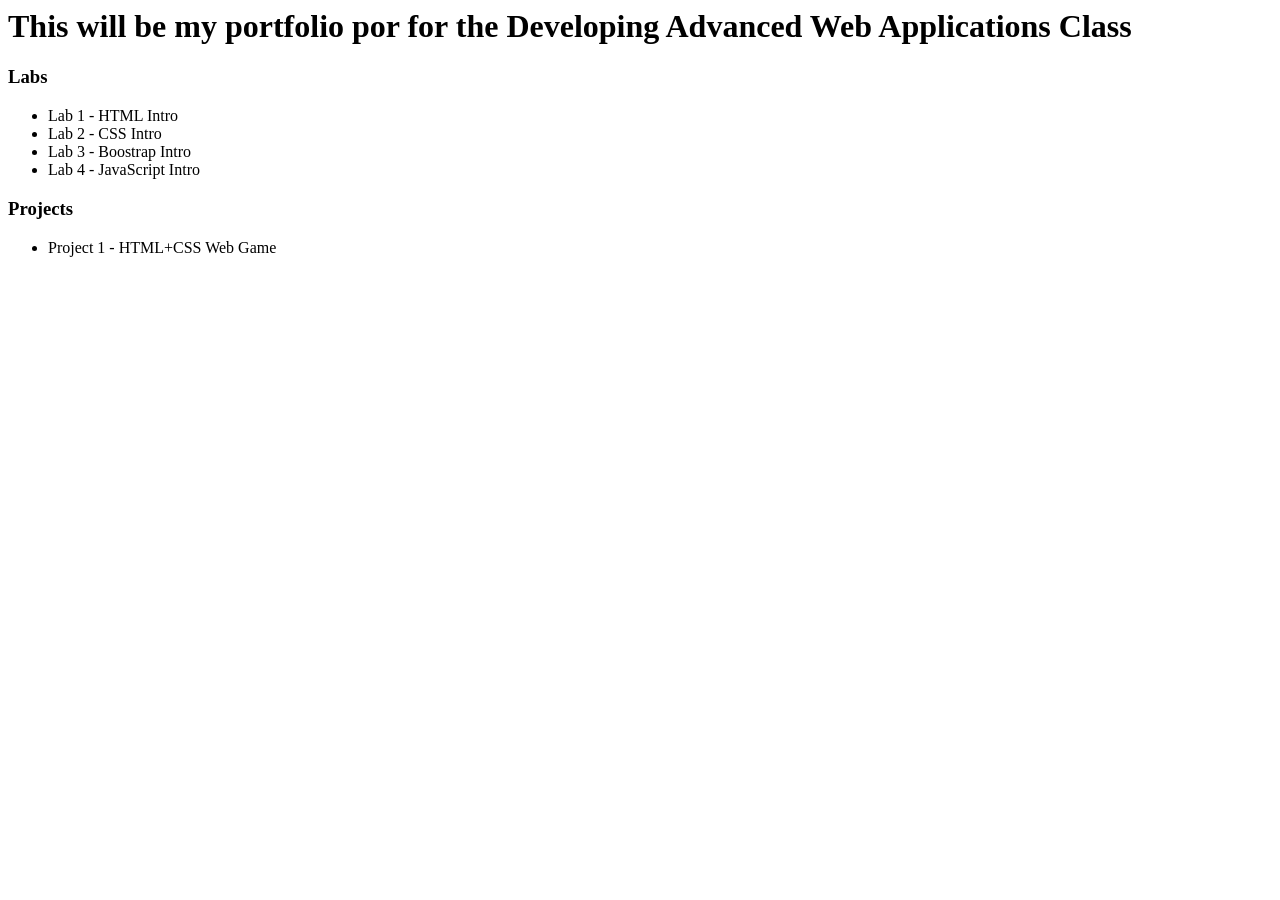
==== index.html @ 658d126b "added index.html" ====
<html>

	<head> <head>
	
	<body>
		<h1> This will be my portfolio por for the Developing Advanced Web Applications Class </h1>
		
		<h3> Labs </h3>
		<ul>
			<li href="./labs/lab-01"> Lab 1 - HTML Intro </li>
			<li href="./labs/lab-02"> Lab 2 - CSS Intro </li>
			<li href="./labs/lab-03"> Lab 3 - Boostrap Intro </li>
			<li href="./labs/lab-04"> Lab 4 - JavaScript Intro </li>
		</ul>
		
		<h3> Projects </h3>
		<ul>
			<li href="./projects/project-01"> Project 1 - HTML+CSS Web Game </li>
		</ul>
	<body>	

<html>
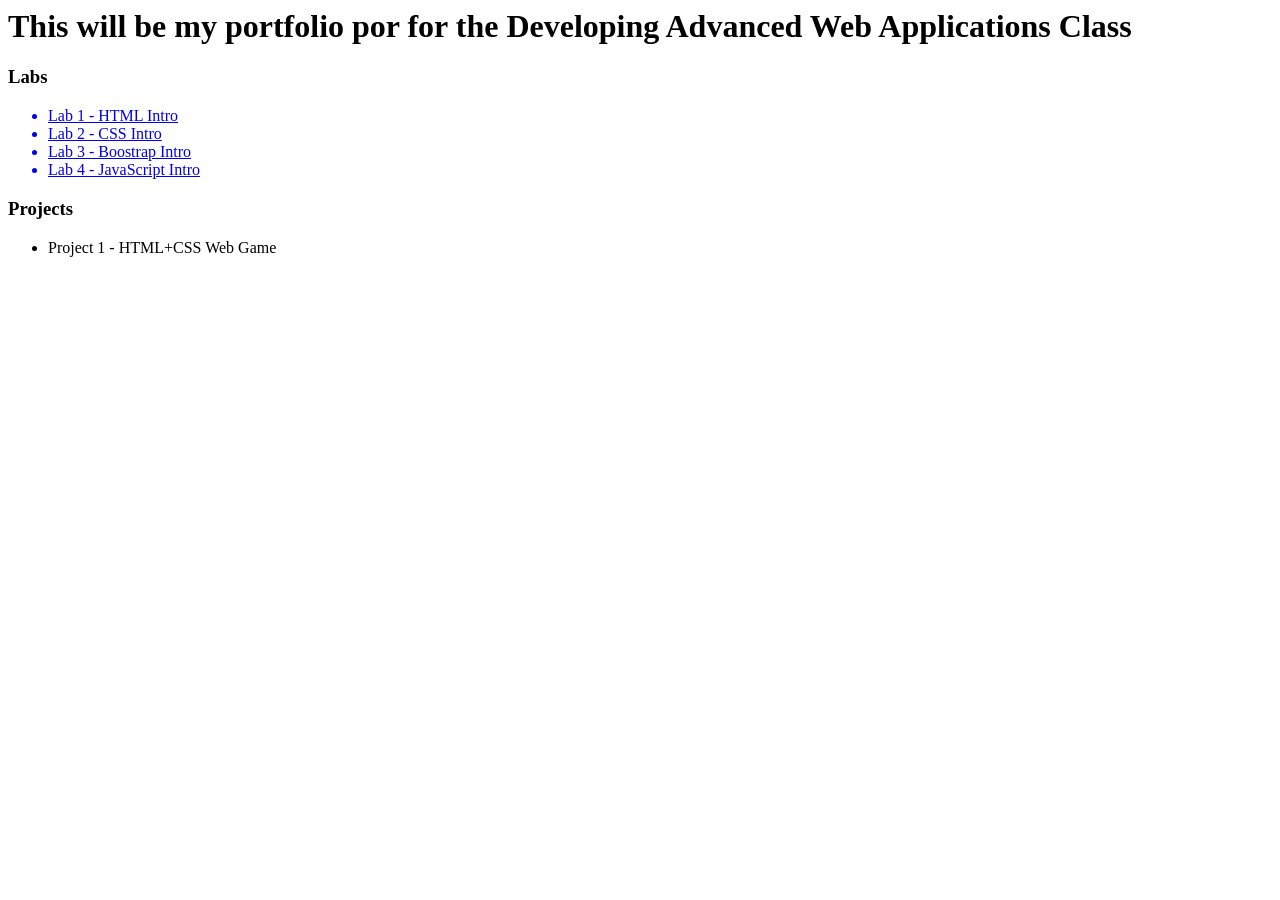
==== commit b3bc8c09: "Update index.html" ====
--- a/index.html
+++ b/index.html
@@ -7,10 +7,10 @@
 		
 		<h3> Labs </h3>
 		<ul>
-			<li href="./labs/lab-01"> Lab 1 - HTML Intro </li>
-			<li href="./labs/lab-02"> Lab 2 - CSS Intro </li>
-			<li href="./labs/lab-03"> Lab 3 - Boostrap Intro </li>
-			<li href="./labs/lab-04"> Lab 4 - JavaScript Intro </li>
+			<a href="./labs/lab-01" > <li> Lab 1 - HTML Intro </li> </a>
+			<a href="./labs/lab-01" > <li> Lab 2 - CSS Intro </li> </a>
+			<a href="./labs/lab-01" > <li> Lab 3 - Boostrap Intro </li> </a>
+			<a href="./labs/lab-01" > <li> Lab 4 - JavaScript Intro </li> </a>
 		</ul>
 		
 		<h3> Projects </h3>
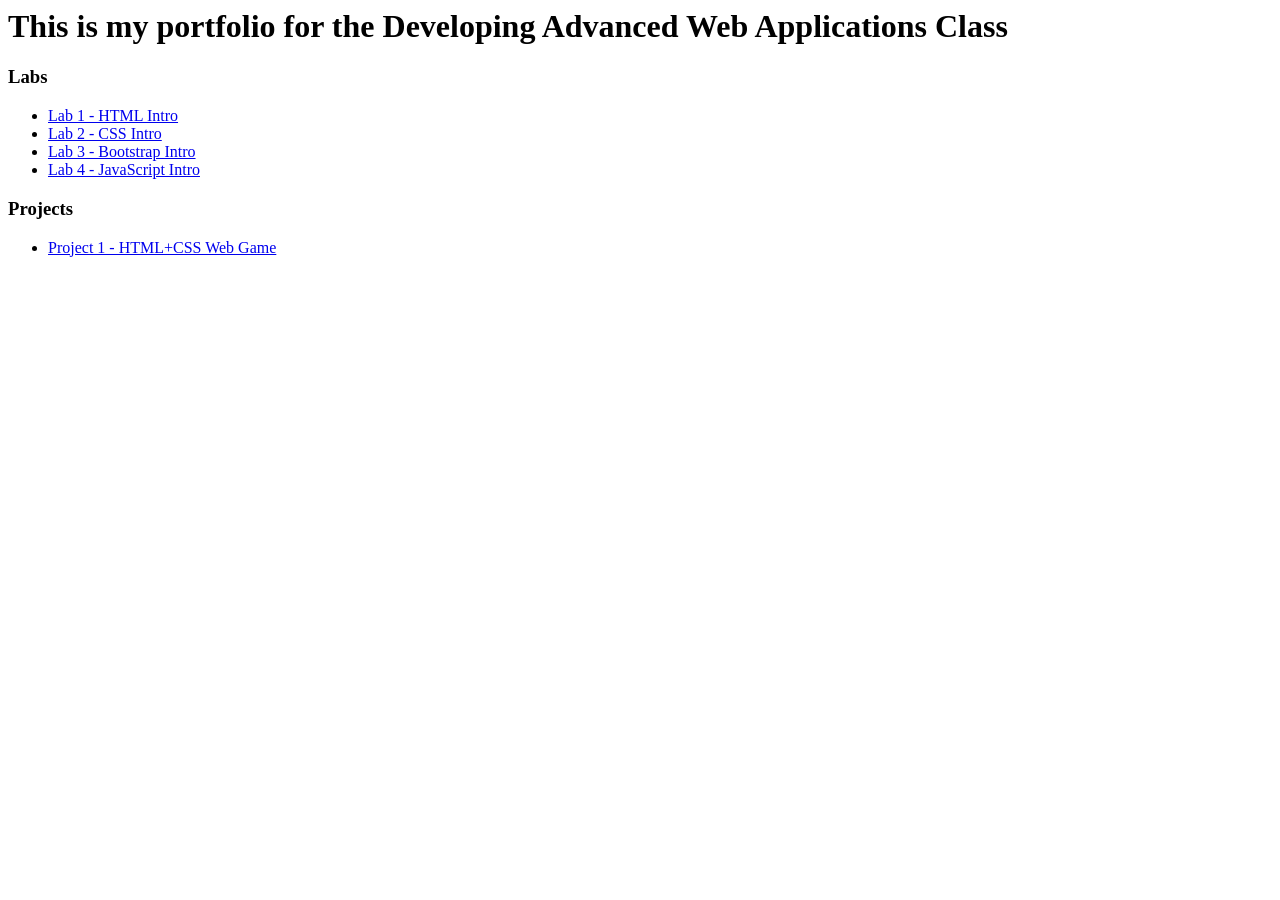
==== commit 613da874: "Update index.html" ====
--- a/index.html
+++ b/index.html
@@ -1,22 +1,21 @@
 <html>
-
-	<head> <head>
-	
-	<body>
-		<h1> This will be my portfolio por for the Developing Advanced Web Applications Class </h1>
-		
-		<h3> Labs </h3>
-		<ul>
-			<a href="./labs/lab-01" > <li> Lab 1 - HTML Intro </li> </a>
-			<a href="./labs/lab-01" > <li> Lab 2 - CSS Intro </li> </a>
-			<a href="./labs/lab-01" > <li> Lab 3 - Boostrap Intro </li> </a>
-			<a href="./labs/lab-01" > <li> Lab 4 - JavaScript Intro </li> </a>
-		</ul>
-		
-		<h3> Projects </h3>
-		<ul>
-			<li href="./projects/project-01"> Project 1 - HTML+CSS Web Game </li>
-		</ul>
-	<body>	
-
-<html>
+<head>
+    <title> CSCI4208 Enrique's Portfolio</title>
+</head>
+<body>
+    <h1>This is my portfolio for the Developing Advanced Web Applications Class</h1>
+    
+    <h3>Labs</h3>
+    <ul>
+        <li><a href="./labs/lab-01">Lab 1 - HTML Intro</a></li>
+        <li><a href="./labs/lab-02">Lab 2 - CSS Intro</a></li>
+        <li><a href="./labs/lab-03">Lab 3 - Bootstrap Intro</a></li>
+        <li><a href="./labs/lab-04">Lab 4 - JavaScript Intro</a></li>
+    </ul>
+    
+    <h3>Projects</h3>
+    <ul>
+        <li><a href="./projects/project-01">Project 1 - HTML+CSS Web Game</a></li>
+    </ul>
+</body>
+</html>
